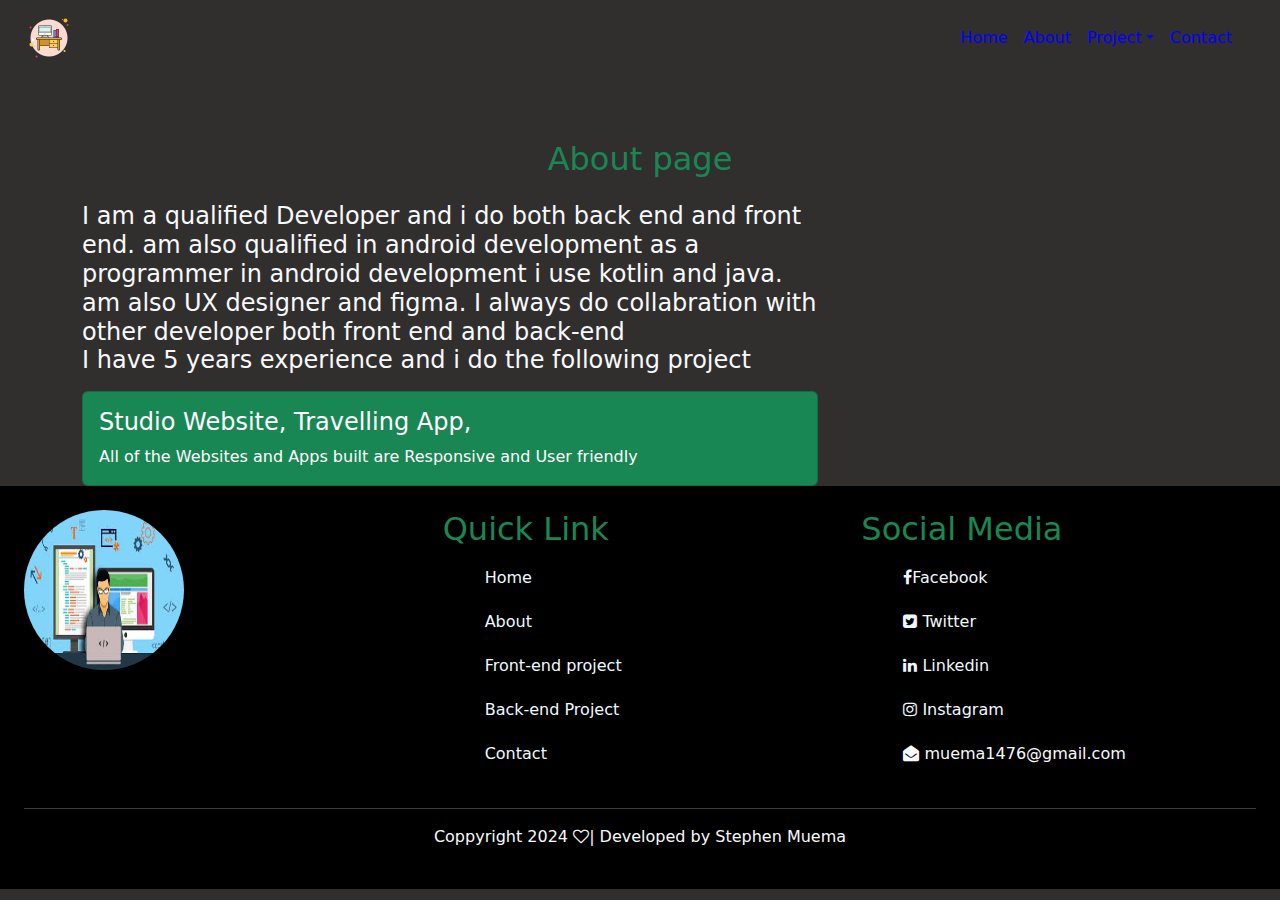
==== about.html @ 09aed716 "Portfolio Design" ====
<!DOCTYPE html>
<html lang="en">
<head>
    <meta charset="UTF-8">
    <meta name="viewport" content="width=device-width, initial-scale=1.0">
    <title>Dennis Otieno (NocheIQ)</title>
    <link href="https://cdn.jsdelivr.net/npm/bootstrap@5.3.3/dist/css/bootstrap.min.css" rel="stylesheet" integrity="sha384-QWTKZyjpPEjISv5WaRU9OFeRpok6YctnYmDr5pNlyT2bRjXh0JMhjY6hW+ALEwIH" crossorigin="anonymous">
    <link rel="stylesheet" href="font-awesome-4.7.0/css/font-awesome.css">
    <link rel="shortcut icon" href="favicon-icon/images.png" type="image/x-icon">
    <link rel="stylesheet" href="style.css">
</head>
<body>
    <div class="container-fluid">
        <nav class="navbar  navbar-expand-lg">
            <div class="container-fluid">
                <a class="navbar-brand" href="#"><img width="50px" src="favicon-icon/images (2).png" alt=""></a>
                <button
                    class="navbar-toggler"
                    type="button"
                    data-bs-toggle="offcanvas"
                    data-bs-target="#offcanvasNavbar"
                    aria-controls="offcanvasNavbar"
                >
                    <span class="navbar-toggler-icon"></span>
                </button>
                <div
                    class="offcanvas offcanvas-end"
                    tabindex="-1"
                    id="offcanvasNavbar"
                    aria-labelledby="offcanvasNavbarLabel"
                >
                    <div class="offcanvas-header">
                        <h5 class="offcanvas-title" id="offcanvasNavbarLabel">
                            Offcanvas
                        </h5>
                        <button
                            type="button"
                            class="btn-close text-reset"
                            data-bs-dismiss="offcanvas"
                            aria-label="Close"
                        ></button>
                    </div>
                    <div class="offcanvas-body">
                        <ul class="navbar-nav justify-content-end flex-grow-1 pe-3">
                            <li class="nav-item">
                                <a
                                    class="nav-link  "
                                    aria-current="page"
                                    href="index.html"
                                    >Home</a
                                >
                            </li>
                            <li class="nav-item">
                                <a class="nav-link active-1" href="about.html">About</a>
                            </li>
                            <li class="nav-item dropdown">
                                <a
                                    class="nav-link dropdown-toggle "
                                    href="#"
                                    id="dropdownId"
                                    data-bs-toggle="dropdown"
                                    aria-haspopup="true"
                                    aria-expanded="false"
                                    >Project</a
                                >
                                <div
                                    class="dropdown-menu"
                                    aria-labelledby="dropdownId"
                                >
                                    <a class="dropdown-item" href="front-ent.html"
                                        >Front-end project</a
                                    >
                                    <a class="dropdown-item" href="back-end.html"
                                        >Back-end project</a
                                    >
                                </div>
                            </li>
                            <li class="nav-item">
                                 <a href="contact.html" class="nav-link">Contact </a>
                            </li>
                        </ul>
                    </div>
                </div>
            </div>
        </nav>
        
    </div> <br> <br>
    <!--About  page banner-->
    <div class="container mt-3   text-light">
        <h2 class="text-center text-success">About page</h2>
        <div class="row">
            <div class="col-lg-8">
                <p ><h4> I am a qualified Developer and i do both back end and front end. am also qualified in android development as a programmer in android development i use kotlin and java. am also UX designer and figma. I always do collabration with other developer both front end and back-end <br>
                I have 5 years experience and i do the following project</h4></p>
                <div
                    class="card text-white bg-success"
                >
                    <div class="card-body">
                        <h4 class="card-title">Studio Website, Travelling App, </h4>
                        <p class="card-text">All of the Websites and Apps built are Responsive and User friendly</p>
                    </div>
                </div>
                
            </div>
        </div>
    </div>
    <!--footer Container-fluid width 100%  -->
    <footer class="container-fluid p-4">
        <div class="row">
            <div class="col-lg-4">
                <img src="img/download.jpg" class="rounded-circle" width="160px " height="160px" alt="">
            </div>
            <div class="col-lg-4">
                <h2 class="text-success">Quick Link</h2>
                <ul>
                    <li>Home</li>
                    <li>About</li>
                    <li>Front-end project</li>
                    <li>Back-end Project</li>
                    <li>Contact </li>
                </ul>
            </div>
            <div class="col-lg-4">
                <h2 class="text-success">Social Media</h2>
                <ul>
                    <li><i class="fa fa-facebook" aria-hidden="true"></i>Facebook</li>
                    <li><i class="fa fa-twitter-square" aria-hidden="true"></i> Twitter</li>
                    <li><i class="fa fa-linkedin" aria-hidden="true"></i> Linkedin</li>
                    <li> <i class="fa fa-instagram" aria-hidden="true"></i> Instagram</li>
                    <li><a href="mailto:muema1476@gmail.com" class="text-light nav-link"><i class="fa fa-envelope-open" aria-hidden="true"></i> muema1476@gmail.com</a></li>
                </ul>
            </div>
        </div>
        <hr class="text-light"> 
        <div class="text-center text-light">
            <p>Coppyright 2024 <i class="fa fa-heart-o" aria-hidden="true"></i>| Developed by Stephen Muema</p>
        </div>
    </footer>
    <script src="https://cdn.jsdelivr.net/npm/bootstrap@5.3.3/dist/js/bootstrap.bundle.min.js" integrity="sha384-YvpcrYf0tY3lHB60NNkmXc5s9fDVZLESaAA55NDzOxhy9GkcIdslK1eN7N6jIeHz" crossorigin="anonymous"></script>
</body>
</html>
---- style.css ----
/*loader*/
#loader{
    background-size: 30%;
    background: url(loader/75ez.gif);
    height: 100vh;
    width: 100%;
    display: block;
    margin: -10px ;
    position: fixed;
    z-index:  100;
}
body{
    margin: 0;
    padding: 0;
    color: aliceblue ;
    background: rgb(49, 46, 46) ;
}
/*navigation color*/
.offcanvas-body .nav-link{
    color: blue;
    
}
.offcanvas-body .nav-link:hover{
    color: rgb(9, 179, 43);
}
.offcanvas-body .active-1, .offcanvas-body .dropdown-item:hover{
    color: blue ;
}
/*Social media*/
.social{
    margin-top: 50px;
}
/*polygon shape*/
.carousel{
    height: 430px;
  background: #000;
clip-path: polygon(50% 0%, 90% 20%, 100% 60%, 75% 100%, 25% 100%, 0% 60%, 10% 20%);
}
.social ul{
    display: flex;
    list-style: none;
}

.social ul li{
    margin-left: 10px;
    background: blueviolet;
    color: antiquewhite;
    padding: 9px;
    clip-path: polygon(50% 0%, 90% 20%, 100% 60%, 75% 100%, 25% 100%, 0% 60%, 10% 20%);
    border-radius: 70px;
}
/*Footer Styling*/
footer {
    background: black;
}
footer ul li{
    list-style: none;
    padding: 10px;
    color: aliceblue;
}
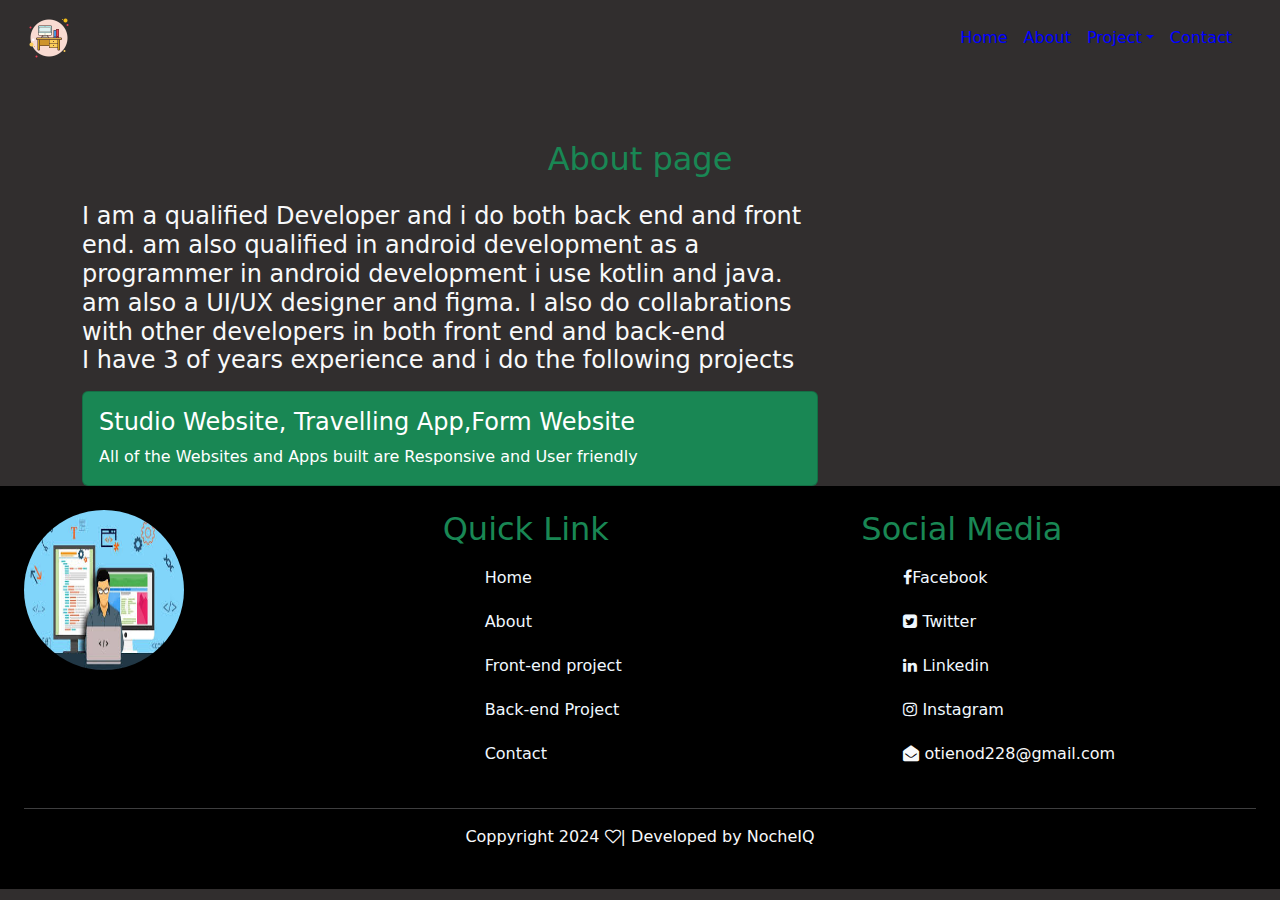
==== commit a0fafbc0: "updates" ====
--- a/about.html
+++ b/about.html
@@ -90,13 +90,13 @@
         <h2 class="text-center text-success">About page</h2>
         <div class="row">
             <div class="col-lg-8">
-                <p ><h4> I am a qualified Developer and i do both back end and front end. am also qualified in android development as a programmer in android development i use kotlin and java. am also UX designer and figma. I always do collabration with other developer both front end and back-end <br>
-                I have 5 years experience and i do the following project</h4></p>
+                <p ><h4> I am a qualified Developer and i do both back end and front end. am also qualified in android development as a programmer in android development i use kotlin and java. am also a UI/UX designer and figma. I also do collabrations with other developers in both front end and back-end <br>
+                I have 3 of years experience and i do the following projects</h4></p>
                 <div
                     class="card text-white bg-success"
                 >
                     <div class="card-body">
-                        <h4 class="card-title">Studio Website, Travelling App, </h4>
+                        <h4 class="card-title">Studio Website, Travelling App,Form Website</h4>
                         <p class="card-text">All of the Websites and Apps built are Responsive and User friendly</p>
                     </div>
                 </div>
@@ -127,13 +127,13 @@
                     <li><i class="fa fa-twitter-square" aria-hidden="true"></i> Twitter</li>
                     <li><i class="fa fa-linkedin" aria-hidden="true"></i> Linkedin</li>
                     <li> <i class="fa fa-instagram" aria-hidden="true"></i> Instagram</li>
-                    <li><a href="mailto:muema1476@gmail.com" class="text-light nav-link"><i class="fa fa-envelope-open" aria-hidden="true"></i> muema1476@gmail.com</a></li>
+                    <li><a href="mailto:Otienod228.com" class="text-light nav-link"><i class="fa fa-envelope-open" aria-hidden="true"></i> otienod228@gmail.com</a></li>
                 </ul>
             </div>
         </div>
         <hr class="text-light"> 
         <div class="text-center text-light">
-            <p>Coppyright 2024 <i class="fa fa-heart-o" aria-hidden="true"></i>| Developed by Stephen Muema</p>
+            <p>Coppyright 2024 <i class="fa fa-heart-o" aria-hidden="true"></i>| Developed by NocheIQ</p>
         </div>
     </footer>
     <script src="https://cdn.jsdelivr.net/npm/bootstrap@5.3.3/dist/js/bootstrap.bundle.min.js" integrity="sha384-YvpcrYf0tY3lHB60NNkmXc5s9fDVZLESaAA55NDzOxhy9GkcIdslK1eN7N6jIeHz" crossorigin="anonymous"></script>
--- a/style.css
+++ b/style.css
@@ -1,7 +1,7 @@
 /*loader*/
 #loader{
     background-size: 30%;
-    background: url(loader/75ez.gif);
+    background: url(loader/En1y.gif);
     height: 100vh;
     width: 100%;
     display: block;
